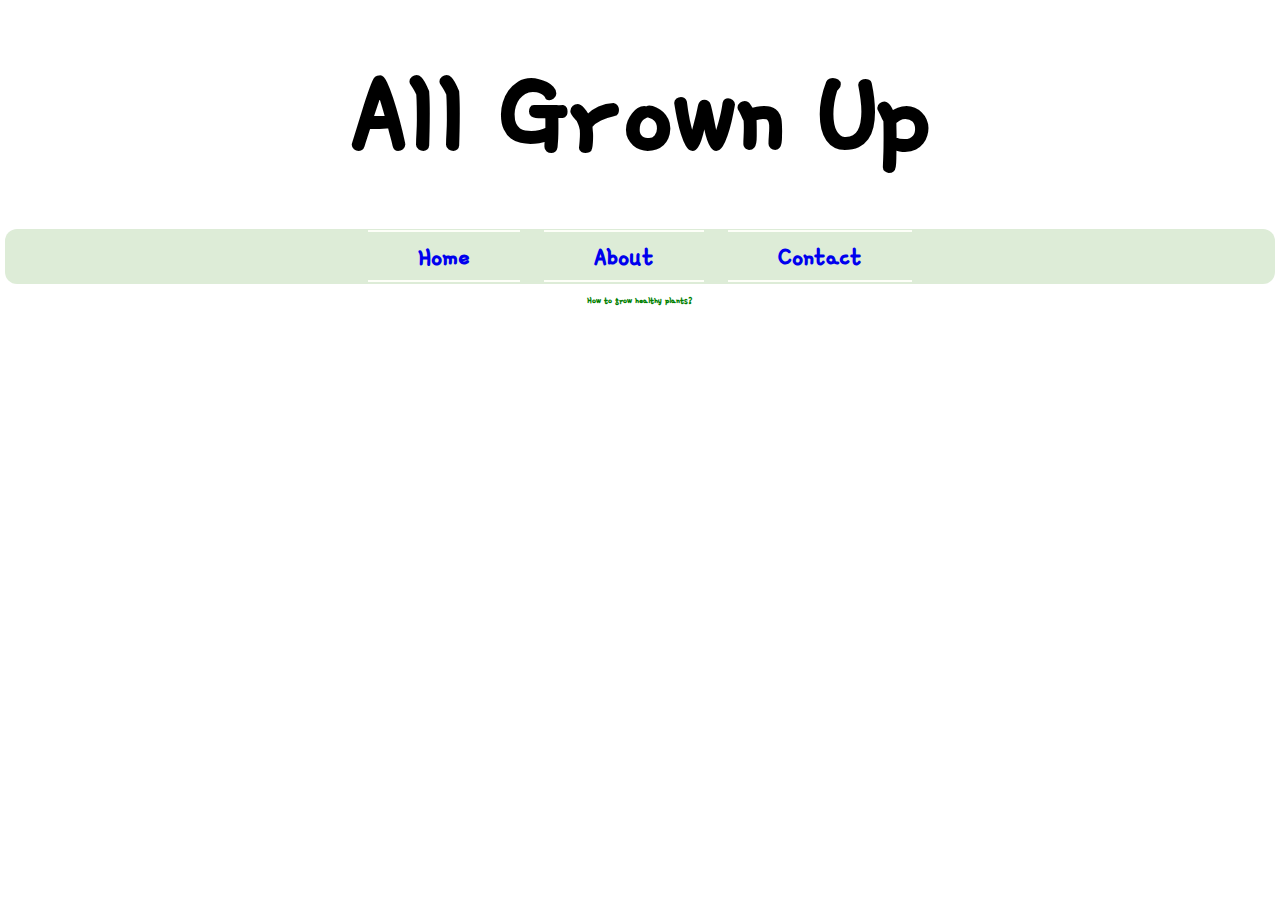
==== index.html @ dba69b90 "updated index" ====
<<!DOCTYPE html>
<head>
  <title>Great way to grow plants</title>
  <link rel="shortcut icon" type="image/x-icon" href="tree.jpg">
  <link href="https://fonts.googleapis.com/css?family=Gamja+Flower" rel="stylesheet">
  <link href='css/bootstrap.css' rel='stylesheet'>
  <link href="test.css" rel="stylesheet">
  <meta name="viewport" content="width=device-width,initial-scale=1.0">
  <meta charset="UTF-8">

  <style>

  body {
    text-align: center;
    background: url("./images/tree.jpg");
    background-size: cover;
    background-position: center;
    color: green;
    font-family: helvetica;
    }
  </style>

</head>
<body>
  <h1>All Grown Up</h1>

  <div class="nav" id="nav">
    <ul>
      <li id="index"><a href="index.html">Home</a></li>
      <li id="about"><a href="test.html">About</a></li>
      <li id="contact us"><a href="Contact.html">Contact</a></li>
   </ul>
   </div>


<h2 class="list"> How to grow healthy plants? </h2>


  <ul>
  <li>Easy</li>
  <li>Convenient</li>
  <li>Organic</li>
  <li>Lovely</li>
  </ul>


       <style>

       body {
         text-align: center;
         background: url("./images/home2.jpg");
         /* opacity: 0.3; */
         background-size: cover;
         background-position: center;
         color: white;
         font-family: helvetica;
         padding: 5px;
         }

       </style>
</body>
---- test.css ----
* {
	margin: 0;
	border: 0;
	padding: 0;
}

body {
  text-align: center;
  background: url("./images/pots1.jpg");
  background-size: cover;
  background-position: center;
  color: black;
  font-family: helvetica;
  /* padding: 60px; */
  }


h1 {
  text-align: center;
  font-size: 125px;
  font-family: 'Gamja Flower', cursive;
  margin: 10px 0 0 0;
  color: black
}

h2{
  text-align: center;
  font-size: 50px;
  font-family: 'Gamja Flower', cursive;
  margin: 10px 0 0 0;
  color: black;
  background-attachment: scroll;
}


h3 {
text-align: left;
padding: 20px;
font-family: 'Gamja Flower', cursive;
font-size: 75px;
}

.list{
	text-align: center;
	font-size: 10px;
	font-family: 'Gamja Flower', cursive;
	margin: 10px 0 0 0;
	color: green
}

img {
   height: 150px;
   border-radius: 50%;
   border: 7px solid white;
   vertical-align: middle;

 }

 p {
   padding: 40px;
 }

 .nav {
   background: rgba(198, 223, 188, 0.6);
   padding: 10px 40px 10px 40px;
   height: auto;
   overflow: hidden;
   text-align: center;
   font-family: 'Gamja Flower'
 }



 .nav a {
    padding: 10px 50px 10px 50px;
    text-decoration: none;
    font-family: 'Gamja Flower'
    color: black;
    font-size: 28px;
    border-bottom: solid #FDFFF8 2px;
    border-top: solid #FDFFF8 2px;
    background-size: auto 100vh;
    font-weight: bold;
    -webkit-transition: 0.3s ease-in-out;
    -moz-transition: 0.3s ease-in-out;
  }

  .nav a:hover {
                background:rgb(120, 169, 99);
  }

  .nav2 a:hover {

  }

 li {
     display: inline;
     padding: 0px 10px 0px 10px;
   }

   /*adjust max-width to minimum width of nav to prevent overflow*/
   			@media screen and (max-width: 645px) {
   				.nav a {
   			  		display: none;
   			  	}
   			  	.nav {
   			  		padding: 0;
   			  	}
   			  	.nav a.icon {
   			    	float: right;
   			    	display: block;
   			   	}
   				.nav.responsive {
   					position: relative;
   				}
   				.nav.responsive a.icon {
   					position:absolute;
   					right:0;
   					top:0;
   				}
   				.nav.responsive a {
   					float:none;
   					display: block;
   					text-align: left;
   				}
   			}
/* p {
opacity: 0;
}

.show-description h3 {
height: 150px;
}

.show-description p{
opacity: 1;
} */


.herb {
color: rgba(255,255,255,1);
/* background: black; */
background: linear-gradient(bottom, rgba(1, 7, 3, 0.5), rgba(1, 7, 3, 0.2));
background: -webkit-linear-gradient(bottom, rgba(1, 7, 3, 0.5), rgba(1, 7, 3, 0.2));
background: -moz-linear-gradient(bottom, rgba(1, 7, 3, 0.5), rgba(1, 7, 3, 0.2));
display: flex;
flex-direction: row;
padding: 10px;
line-height: 30px;
text-align: justify;
align-items: center;
bottom: 0;
/* margin: 20; */
transition: height: .5s;
-webkit-transition: height .5s;
-moz-transition: height .5s;
}

.title {
width: auto;
margin: 0;
}

.info {
opacity:0;
width: auto;

}

.info_hover{
opacity:1;
width: auto;

}

.emojis {
opacity:1;
width: auto;
flex-grow: 2;
}

.emojis_hover{
opacity:0;
width: auto;

}

.intro {
color: black;
}

div {
 height: 200px;
 background-size: cover;
 position: relative;
 margin: 40px 0 0 0;
 border-radius: 12px;
}

.jumbotron {
          background-size: auto 100vh;
          background-attachment: scroll;
      }


#li {
          display: inline;
        }

.container {
        background: rgba(255, 255, 255, 0.6);
        height: auto;
        margin: 0 auto;
        margin-top: 20px;
        border-radius: 5px;
        padding: 20px 40px 20px 40px;
        color: #000000;
        font-family: 'Gamja Flower', cursive;
        font-size: 24px;
        text-align: left;
        line-height: 10px;
      }

      .form-control{
              font-size: 20px;
              width: auto;
              height:auto;
            }
.submit {
        background: rgba(255, 255, 255, 0.6);
        height: auto;
        margin-top: 20px;
        border-radius: 5px;
        padding: 20px 40px 20px 40px;
        color: #000000;
        font-family: 'Gamja Flower', cursive;
        font-size: 30px;
        text-align: left;
        textarea:rows="4" cols="50"
        line-height: 40px;
      }

      .button {
      	background: rgba(56, 163, 46, 1);
      	border: 0;
      	border-radius: 3px;
      	padding: 3px 6px;
      	font-size: 20px;
      	color: white;
      	margin-left: 30px;
      }
  #map{
    text-align: center;
  }


.footer {
				background: rgba(198, 223, 188, 0.6);
        height: auto;
				bottom: 0;
				left: 0;
				padding: 20px;
				text-align: center;
				margin-bottom: -60px;
			}

      .footer p{
        margin-top: 30px;
        margin: 0 auto;
        font-size: 35px;
        font-family: 'Gamja Flower', cursive;
        color:#000000;
        text-align: center;
      }

			.footer .fab {
			    padding: 5px;
			    margin: 10px;
			    font-size: 32px;
			    width: 45px;
			    text-align: center;
			    text-decoration: none;
			    border-radius: 20%;
				background: rgba(255, 255, 255, 0.1);
				color: rgba(255, 255, 255, 1);
				border: solid 4px rgba(255, 255, 255, 0.7);
			}

      .footer .fas {
          padding: 5px;
          margin: 10px;
          font-size: 32px;
          width: 45px;
          text-align: center;
          text-decoration: none;
          border-radius: 20%;
        background: rgba(255, 255, 255, 0.1);
        color: rgba(255, 255, 255, 1);
        border: solid 2px rgba(255, 255, 255, 0.7);
      }
			.footer .fab:hover {
				text-decoration: none;
				color: rgba(255, 255, 255, 1);
				-webkit-transition: 0.5s;
				-moz-transition: 0.5s;
			}
      .footer .fas:hover {
				text-decoration: none;
				color: rgba(255, 255, 255, 1);
				-webkit-transition: 0.5s;
				-moz-transition: 0.5s;
			}
			.fa-facebook:hover {
				background: rgba(59,89,152,1);
				border: solid 2px rgba(59,89,152,1);
			}
			.fa-pinterest:hover {
				background: rgba(201,34,40,1);
				border: solid 2px rgba(201,34,40,1);
			}
			.fa-twitter-square:hover {
				background: rgba(0, 172, 237,1);
				border: solid 2px rgba(0, 172, 237,1);
			}
			.fa-envelope-square:hover {
				background: rgba(112,128,144,1);
				border: solid 2px rgba(112,128,144,1);
			}
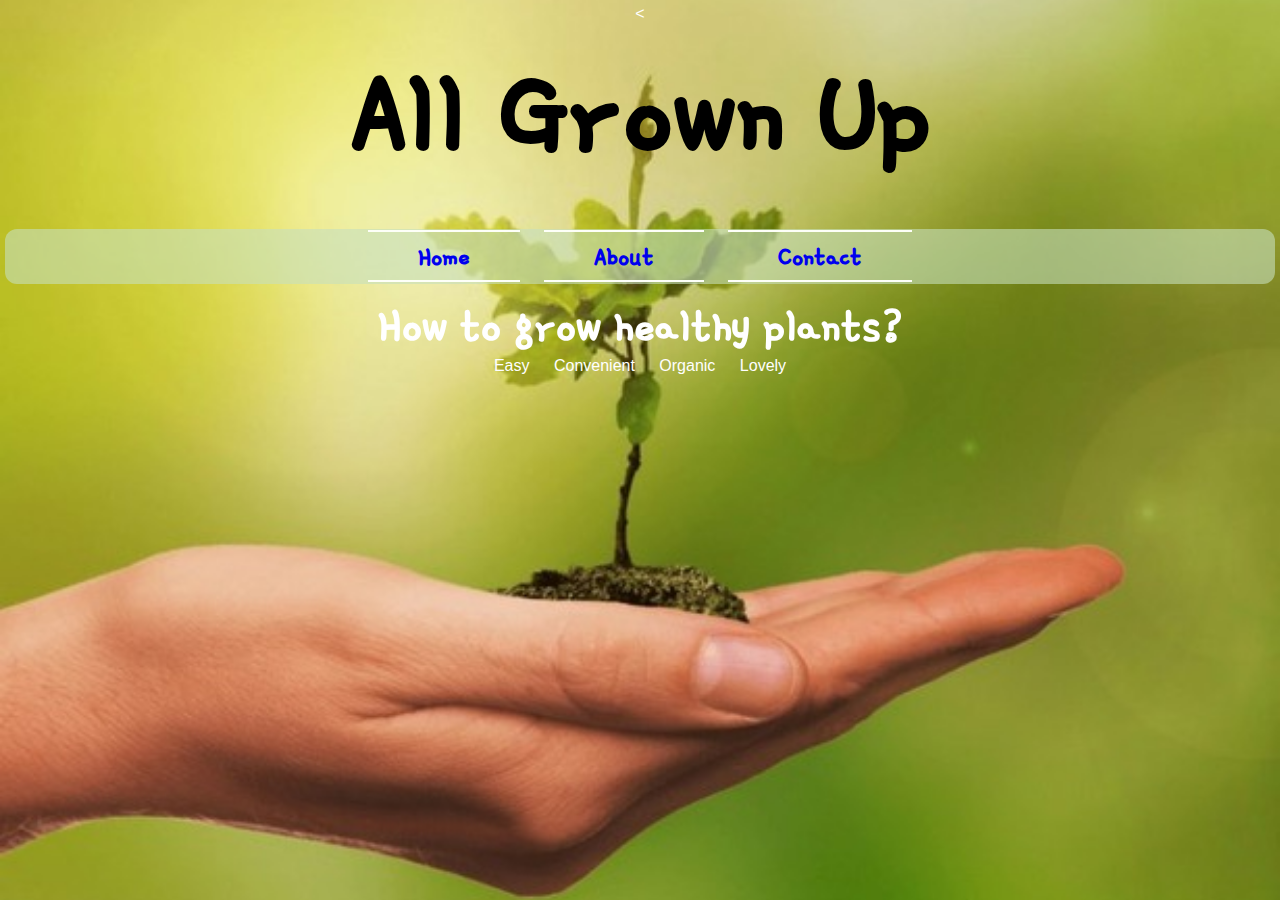
==== commit fc744f8d: "font" ====
--- a/index.html
+++ b/index.html
@@ -48,7 +48,7 @@
 
        body {
          text-align: center;
-         background: url("./images/home2.jpg");
+         background: url("./images/tree.jpg");
          /* opacity: 0.3; */
          background-size: cover;
          background-position: center;
--- a/test.css
+++ b/test.css
@@ -42,10 +42,10 @@
 
 .list{
 	text-align: center;
-	font-size: 10px;
+	font-size: 50px;
 	font-family: 'Gamja Flower', cursive;
 	margin: 10px 0 0 0;
-	color: green
+	color: white;
 }
 
 img {
